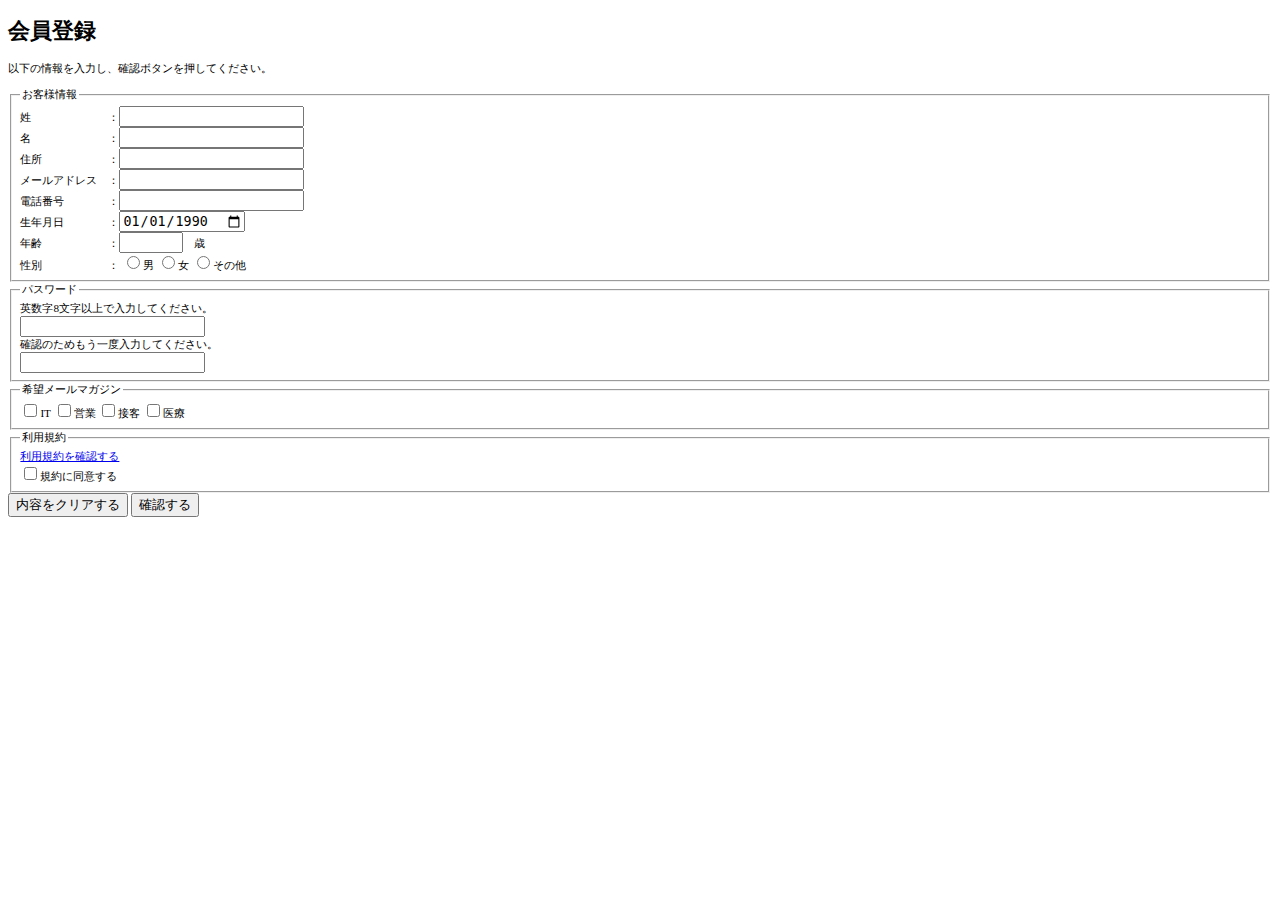
==== form/form.html @ 55bfbd67 "form" ====
<!DOCTYPE html>
<html lang="en">
<head>
    <meta charset="UTF-8">
    <meta name="viewport" content="width=device-width, initial-scale=1.0">
    <title>入力フォーム</title>
    <link rel = "stylesheet" href = "form-style.css">
</head>
<body>
    <h1>会員登録</h1>
    <p>以下の情報を入力し、確認ボタンを押してください。</p>
    <form action="#" method="post">
        <!-- お客様情報 -->
        <fieldset><legend>お客様情報</legend>
            姓　　　　　　　：<input type="text" name="last_name"><br>
            名　　　　　　　：<input type="text" name="first_name"><br>
            住所　　　　　　：<input type="text" name="address"><br>
            メールアドレス　：<input type="email" name="email"><br>
            電話番号　　　　：<input type="tel" name="tel"><br>
            生年月日　　　　：<input type="date" name="birthday" value="1990-01-01"><br>
            年齢　　　　　　：<input type="number" name="age" min="0" max="150">　歳<br>
            性別　　　　　　：
            <label><input type="radio" name="gender" value="man">男</label>
            <label><input type="radio" name="gender" value="woman">女</label>
            <label><input type="radio" name="gender" value="other">その他</label><br>
        </fieldset>
        <!-- パスワード -->
        <fieldset><legend>パスワード</legend>
        <label>英数字8文字以上で入力してください。<br><input name="password"></label><br>
        <label>確認のためもう一度入力してください。<br><input name="password_confirm"></label>
        </fieldset>
        <!-- 希望メールマガジン -->
        <fieldset><legend>希望メールマガジン</legend>
            <label><input type="checkbox" name="magazine" value="1">IT</label>
            <label><input type="checkbox" name="magazine" value="2">営業</label>
            <label><input type="checkbox" name="magazine" value="3">接客</label>
            <label><input type="checkbox" name="magazine" value="4">医療</label><br>
        </fieldset>
            <!-- 利用規約 -->
        <fieldset><legend>利用規約</legend>
        <a href="terms.html">利用規約を確認する</a><br>
        <input type="checkbox" name="terms" value="agree">規約に同意する</label>
        </fieldset>
        <!-- ボタン -->
        <button type="reset">内容をクリアする</button>
        <button type="submit">確認する</button><br>
    </form>
</body>
</html>
---- form/form-style.css ----
@charset "utf-8";
body{
    font-size: 0.7rem;
}
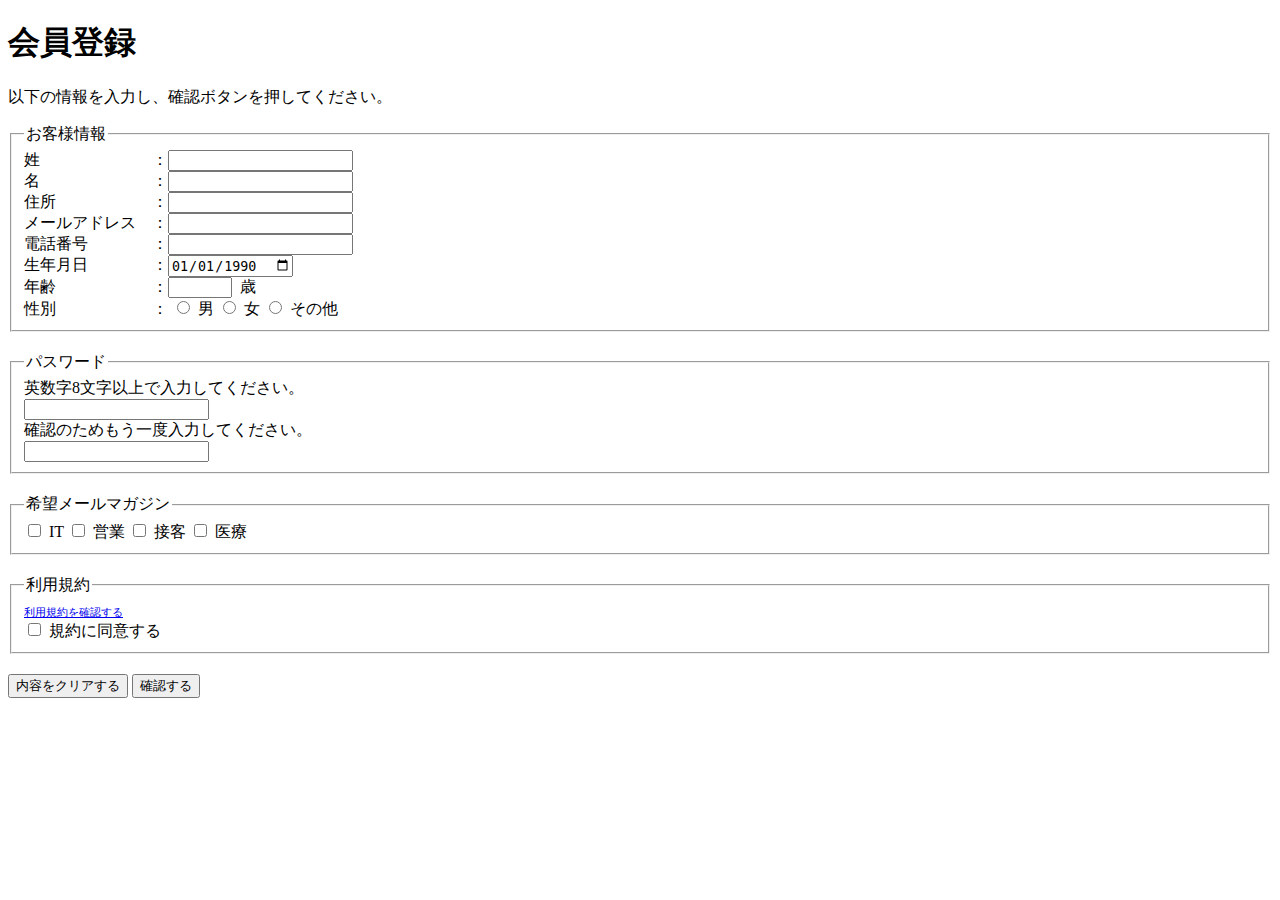
==== commit 19dd77e7: "form" ====
--- a/form/form.html
+++ b/form/form.html
@@ -1,49 +1,67 @@
 <!DOCTYPE html>
 <html lang="en">
+
 <head>
     <meta charset="UTF-8">
     <meta name="viewport" content="width=device-width, initial-scale=1.0">
     <title>入力フォーム</title>
-    <link rel = "stylesheet" href = "form-style.css">
+    <link rel="stylesheet" href="form-style.css">
 </head>
+
 <body>
     <h1>会員登録</h1>
     <p>以下の情報を入力し、確認ボタンを押してください。</p>
     <form action="#" method="post">
         <!-- お客様情報 -->
-        <fieldset><legend>お客様情報</legend>
-            姓　　　　　　　：<input type="text" name="last_name"><br>
-            名　　　　　　　：<input type="text" name="first_name"><br>
-            住所　　　　　　：<input type="text" name="address"><br>
-            メールアドレス　：<input type="email" name="email"><br>
-            電話番号　　　　：<input type="tel" name="tel"><br>
-            生年月日　　　　：<input type="date" name="birthday" value="1990-01-01"><br>
-            年齢　　　　　　：<input type="number" name="age" min="0" max="150">　歳<br>
-            性別　　　　　　：
-            <label><input type="radio" name="gender" value="man">男</label>
-            <label><input type="radio" name="gender" value="woman">女</label>
-            <label><input type="radio" name="gender" value="other">その他</label><br>
-        </fieldset>
+        <div>
+            <fieldset>
+                <legend>お客様情報</legend>
+                姓　　　　　　　：<input type="text" name="last_name"><br>
+                名　　　　　　　：<input type="text" name="first_name"><br>
+                住所　　　　　　：<input type="text" name="address"><br>
+                メールアドレス　：<input type="email" name="email"><br>
+                電話番号　　　　：<input type="tel" name="tel"><br>
+                生年月日　　　　：<input type="date" name="birthday" value="1990-01-01"><br>
+                年齢　　　　　　：<input type="number" name="age" min="0" max="150">歳<br>
+                性別　　　　　　：
+                <label><input type="radio" name="gender" value="0">男</label>
+                <label><input type="radio" name="gender" value="1">女</label>
+                <label><input type="radio" name="gender" value="2">その他</label><br>
+            </fieldset>
+        </div>
         <!-- パスワード -->
-        <fieldset><legend>パスワード</legend>
-        <label>英数字8文字以上で入力してください。<br><input name="password"></label><br>
-        <label>確認のためもう一度入力してください。<br><input name="password_confirm"></label>
-        </fieldset>
+        <div>
+            <fieldset>
+                <legend>パスワード</legend>
+                <label>英数字8文字以上で入力してください。<br><input name="password"></label><br>
+                <label>確認のためもう一度入力してください。<br><input name="password_confirm"></label>
+            </fieldset>
+        </div>
         <!-- 希望メールマガジン -->
-        <fieldset><legend>希望メールマガジン</legend>
-            <label><input type="checkbox" name="magazine" value="1">IT</label>
-            <label><input type="checkbox" name="magazine" value="2">営業</label>
-            <label><input type="checkbox" name="magazine" value="3">接客</label>
-            <label><input type="checkbox" name="magazine" value="4">医療</label><br>
-        </fieldset>
-            <!-- 利用規約 -->
-        <fieldset><legend>利用規約</legend>
-        <a href="terms.html">利用規約を確認する</a><br>
-        <input type="checkbox" name="terms" value="agree">規約に同意する</label>
-        </fieldset>
+        <div>
+            <fieldset>
+                <legend>希望メールマガジン</legend>
+                <label><input type="checkbox" name="magazine" value="1">IT</label>
+                <label><input type="checkbox" name="magazine" value="2">営業</label>
+                <label><input type="checkbox" name="magazine" value="3">接客</label>
+                <label><input type="checkbox" name="magazine" value="4">医療</label><br>
+            </fieldset>
+        </div>
+        <!-- 利用規約 -->
+        <div>
+            <fieldset>
+                <legend>利用規約</legend>
+                <a href="terms.html">利用規約を確認する</a><br>
+                <label><input type="checkbox" name="terms" value="agree">規約に同意する</label>
+            </fieldset>
+        </div>
         <!-- ボタン -->
-        <button type="reset">内容をクリアする</button>
-        <button type="submit">確認する</button><br>
+        <div>
+            <button type="reset">内容をクリアする</button>
+            <button type="submit">確認する</button><br>
+        </div>
+
     </form>
 </body>
+
 </html>--- a/form/form-style.css
+++ b/form/form-style.css
@@ -1,4 +1,10 @@
 @charset "utf-8";
-body{
+a {
     font-size: 0.7rem;
+}
+div{
+    margin-bottom: 20px;
+}
+input[type]{
+    margin-right: 0.5rem;
 }